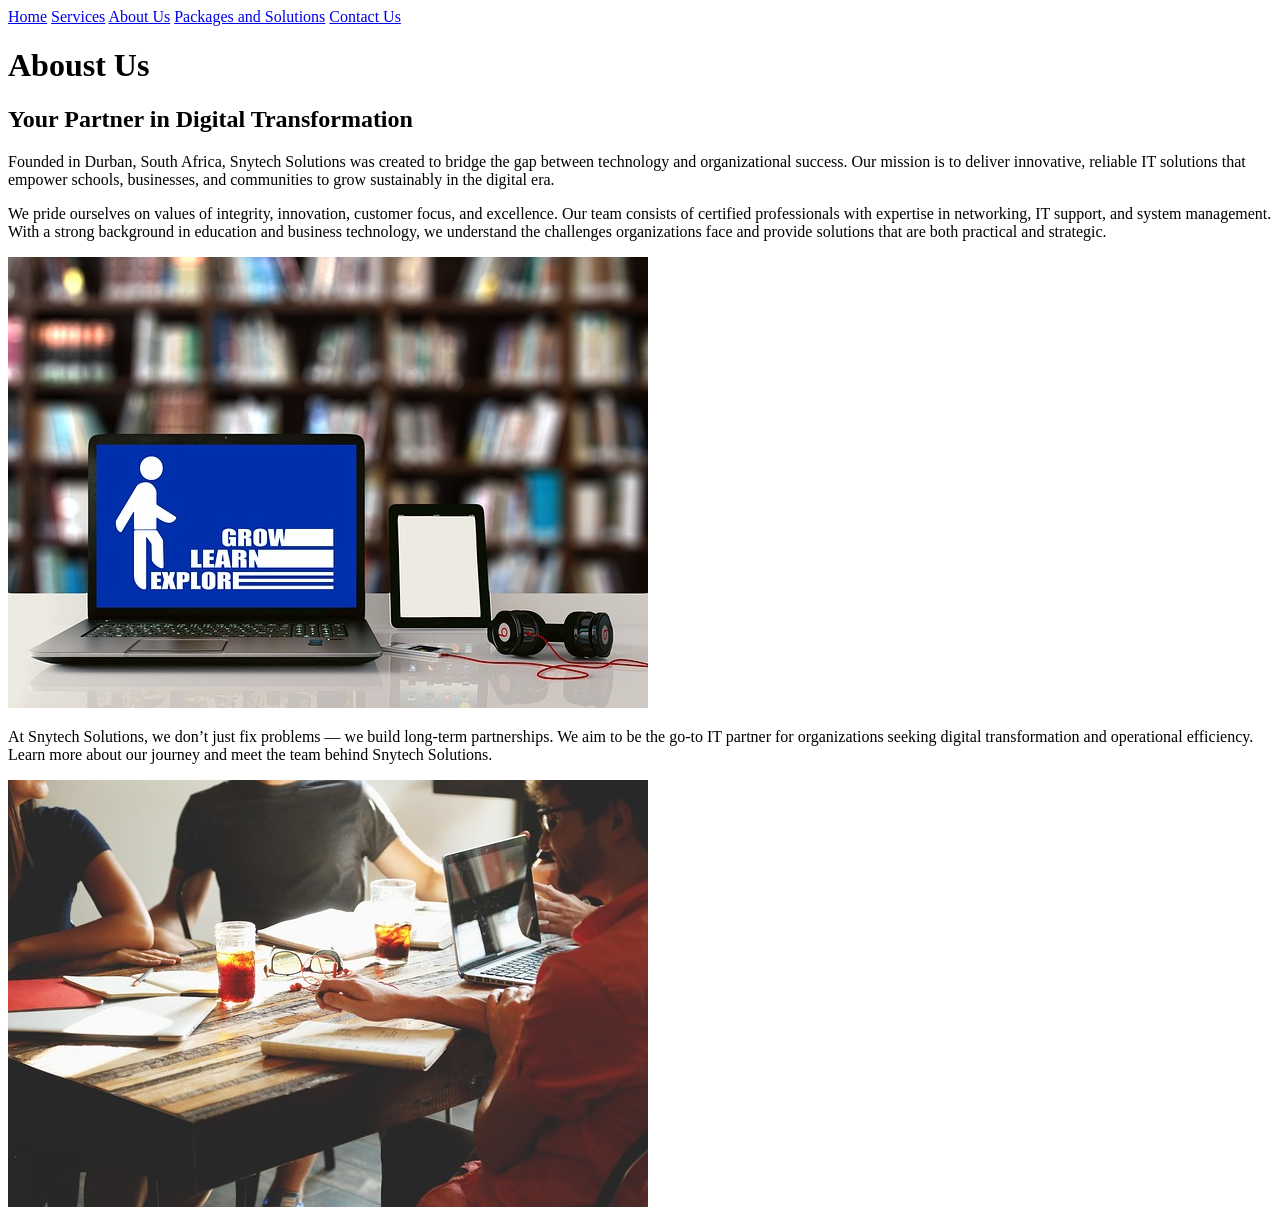
==== aboutus.html @ 315252d2 "Initial commit" ====
<!DOCTYPE html>
<html>
    <head>
        <title>Home SNY TECH</title>
    </head>
    <body>
      <a href="index.html">Home</a> 
      <a href="services.html">Services</a>
      <a href="aboutus.html">About Us</a>
      <a href="packagesandsolutions.html">Packages and Solutions</a>
      <a href="contactus.html">Contact Us</a>
       
       
      <h1>Aboust Us</h1>
      <h2>Your Partner in Digital Transformation</h2>
      <p>Founded in Durban, South Africa, Snytech Solutions was created to bridge the gap between technology and organizational success. Our mission is to deliver innovative, reliable IT solutions that empower schools, businesses, and communities to grow sustainably in the digital era.</p>
      <p>We pride ourselves on values of integrity, innovation, customer focus, and excellence. Our team consists of certified professionals with expertise in networking, IT support, and system management. With a strong background in education and business technology, we understand the challenges organizations face and provide solutions that are both practical and strategic.</p>
      <img src="images/geralt-to-learn-4226948_640.jpg"/>
      <p>At Snytech Solutions, we don’t just fix problems — we build long‑term partnerships. We aim to be the go‑to IT partner for organizations seeking digital transformation and operational efficiency. Learn more about our journey and meet the team behind Snytech Solutions.</p>
      <img src="images/startupstockphotos-meeting-594091_640.jpg"
    </body>
</html>
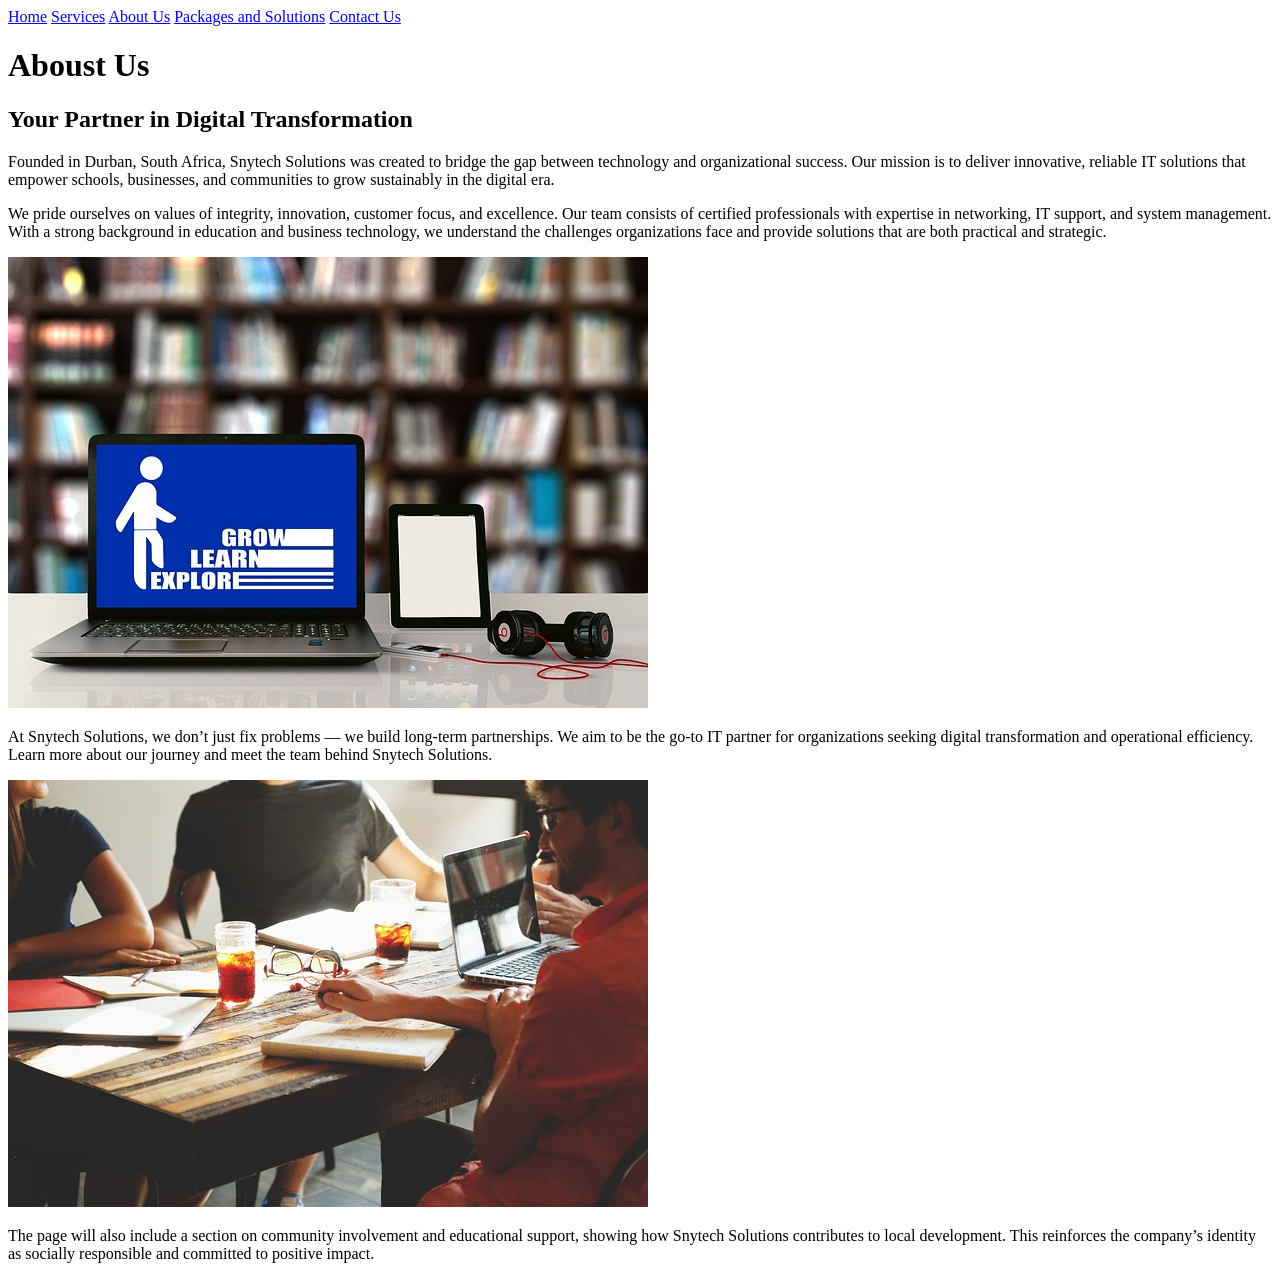
==== commit 31b6dc03: "Added 1 paragraph per page." ====
--- a/aboutus.html
+++ b/aboutus.html
@@ -17,6 +17,7 @@
       <p>We pride ourselves on values of integrity, innovation, customer focus, and excellence. Our team consists of certified professionals with expertise in networking, IT support, and system management. With a strong background in education and business technology, we understand the challenges organizations face and provide solutions that are both practical and strategic.</p>
       <img src="images/geralt-to-learn-4226948_640.jpg"/>
       <p>At Snytech Solutions, we don’t just fix problems — we build long‑term partnerships. We aim to be the go‑to IT partner for organizations seeking digital transformation and operational efficiency. Learn more about our journey and meet the team behind Snytech Solutions.</p>
-      <img src="images/startupstockphotos-meeting-594091_640.jpg"
+      <img src="images/startupstockphotos-meeting-594091_640.jpg"?>
+      <p>The page will also include a section on community involvement and educational support, showing how Snytech Solutions contributes to local development. This reinforces the company’s identity as socially responsible and committed to positive impact.</p>
     </body>
 </html>
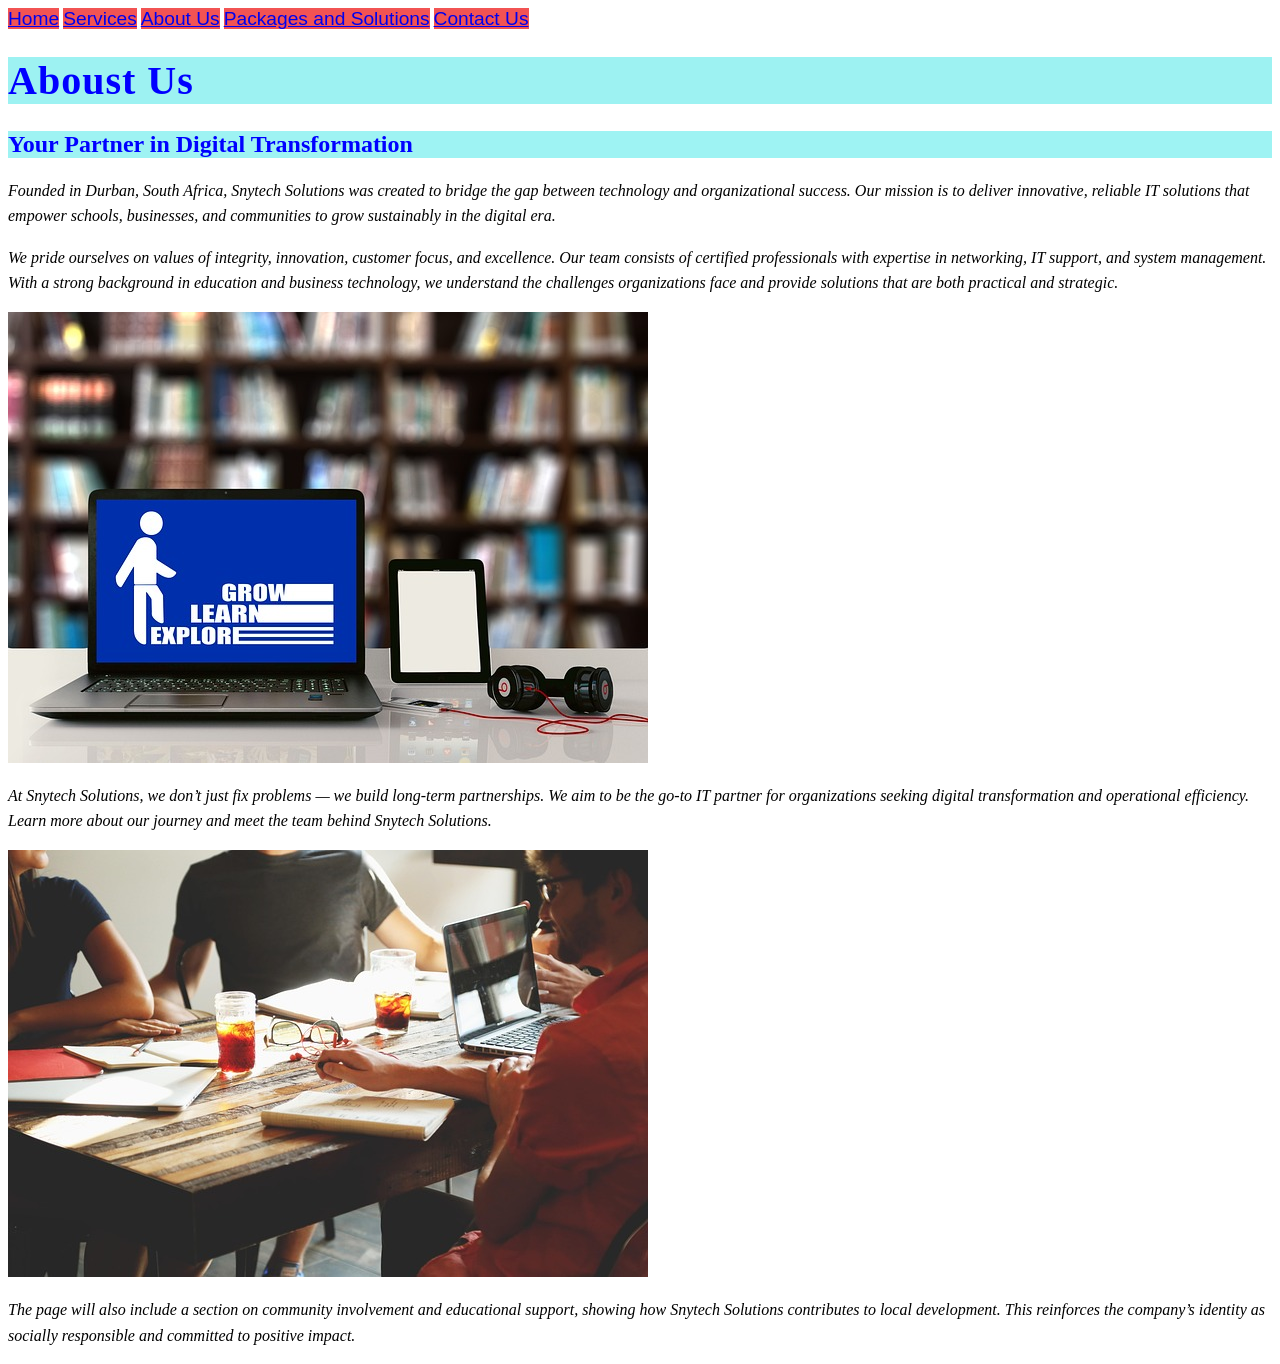
==== commit 634abc28: "Add responsive styling and site updates The site received a visual refresh with a new external style" ====
--- a/aboutus.html
+++ b/aboutus.html
@@ -2,22 +2,29 @@
 <html>
     <head>
         <title>Home SNY TECH</title>
+        <style>
+            .text{
+                font-family: Cambria, Cochin, Georgia, Times, 'Times New Roman', serif;
+            }
+        </style>
+
+        <link rel="stylesheet" href="css/style.css">
     </head>
     <body>
-      <a href="index.html">Home</a> 
-      <a href="services.html">Services</a>
-      <a href="aboutus.html">About Us</a>
-      <a href="packagesandsolutions.html">Packages and Solutions</a>
-      <a href="contactus.html">Contact Us</a>
+      <a class="nav" href="index.html">Home</a> 
+      <a class="nav" href="services.html">Services</a>
+      <a class="nav" href="aboutus.html">About Us</a>
+      <a class="nav" href="packagesandsolutions.html">Packages and Solutions</a>
+      <a class="nav" href="contactus.html">Contact Us</a>
        
        
-      <h1>Aboust Us</h1>
-      <h2>Your Partner in Digital Transformation</h2>
-      <p>Founded in Durban, South Africa, Snytech Solutions was created to bridge the gap between technology and organizational success. Our mission is to deliver innovative, reliable IT solutions that empower schools, businesses, and communities to grow sustainably in the digital era.</p>
-      <p>We pride ourselves on values of integrity, innovation, customer focus, and excellence. Our team consists of certified professionals with expertise in networking, IT support, and system management. With a strong background in education and business technology, we understand the challenges organizations face and provide solutions that are both practical and strategic.</p>
+      <h1 class="text" style="color: blue; background-color: rgb(157, 242, 242);">Aboust Us</h1>
+      <h2 class="text" style="color: blue; background-color: rgb(158, 243, 243);">Your Partner in Digital Transformation</h2>
+      <p class="text" style="font-size: medium; font-style: oblique;">Founded in Durban, South Africa, Snytech Solutions was created to bridge the gap between technology and organizational success. Our mission is to deliver innovative, reliable IT solutions that empower schools, businesses, and communities to grow sustainably in the digital era.</p>
+      <p class="text" style="font-size: medium;font-style: oblique;">We pride ourselves on values of integrity, innovation, customer focus, and excellence. Our team consists of certified professionals with expertise in networking, IT support, and system management. With a strong background in education and business technology, we understand the challenges organizations face and provide solutions that are both practical and strategic.</p>
       <img src="images/geralt-to-learn-4226948_640.jpg"/>
-      <p>At Snytech Solutions, we don’t just fix problems — we build long‑term partnerships. We aim to be the go‑to IT partner for organizations seeking digital transformation and operational efficiency. Learn more about our journey and meet the team behind Snytech Solutions.</p>
+      <p class="text" style="font-size: medium; font-style: oblique;">At Snytech Solutions, we don’t just fix problems — we build long‑term partnerships. We aim to be the go‑to IT partner for organizations seeking digital transformation and operational efficiency. Learn more about our journey and meet the team behind Snytech Solutions.</p>
       <img src="images/startupstockphotos-meeting-594091_640.jpg"?>
-      <p>The page will also include a section on community involvement and educational support, showing how Snytech Solutions contributes to local development. This reinforces the company’s identity as socially responsible and committed to positive impact.</p>
+      <p class="text" style="font-size: medium; font-style: oblique;">The page will also include a section on community involvement and educational support, showing how Snytech Solutions contributes to local development. This reinforces the company’s identity as socially responsible and committed to positive impact.</p>
     </body>
 </html>
--- a/css/style.css
+++ b/css/style.css
@@ -0,0 +1,41 @@
+.nav {
+   font-family: 'Segoe UI', Tahoma, Geneva, Verdana, sans-serif; font-size: larger; font-style: initial; font-weight: 500;
+   background-color: rgb(242, 83, 83);
+}
+h1 {
+  font-size: 2.5rem;
+  font-weight: bold;
+  letter-spacing: 1px;
+}
+p {
+  line-height: 1.6;
+}
+.container {
+  display: flex;
+  justify-content: space-between;
+  align-items: center;
+}
+button {
+  background-color: #007bff;
+  color: white;
+  border: skyblue;
+  padding: 10px 20px;
+  box-shadow: 2px 2px 5px rgba(0,0,0,0.2);
+}
+.nav:hover {
+  background-color: #0056b3;
+}
+@media (max-width: 768px) {
+  .container { flex-direction: column; }
+}
+p { font-size: 1rem; }
+<img src="image-small.jpg"
+     srcset="image-large.jpg 1200w, image-medium.jpg 768w"
+     sizes="(max-width: 768px) 100vw, 50vw"
+     alt="Responsive image">
+/* Global typography styles */
+body {
+  font-family: Arial, sans-serif;
+  line-height: 1.6;
+}
+
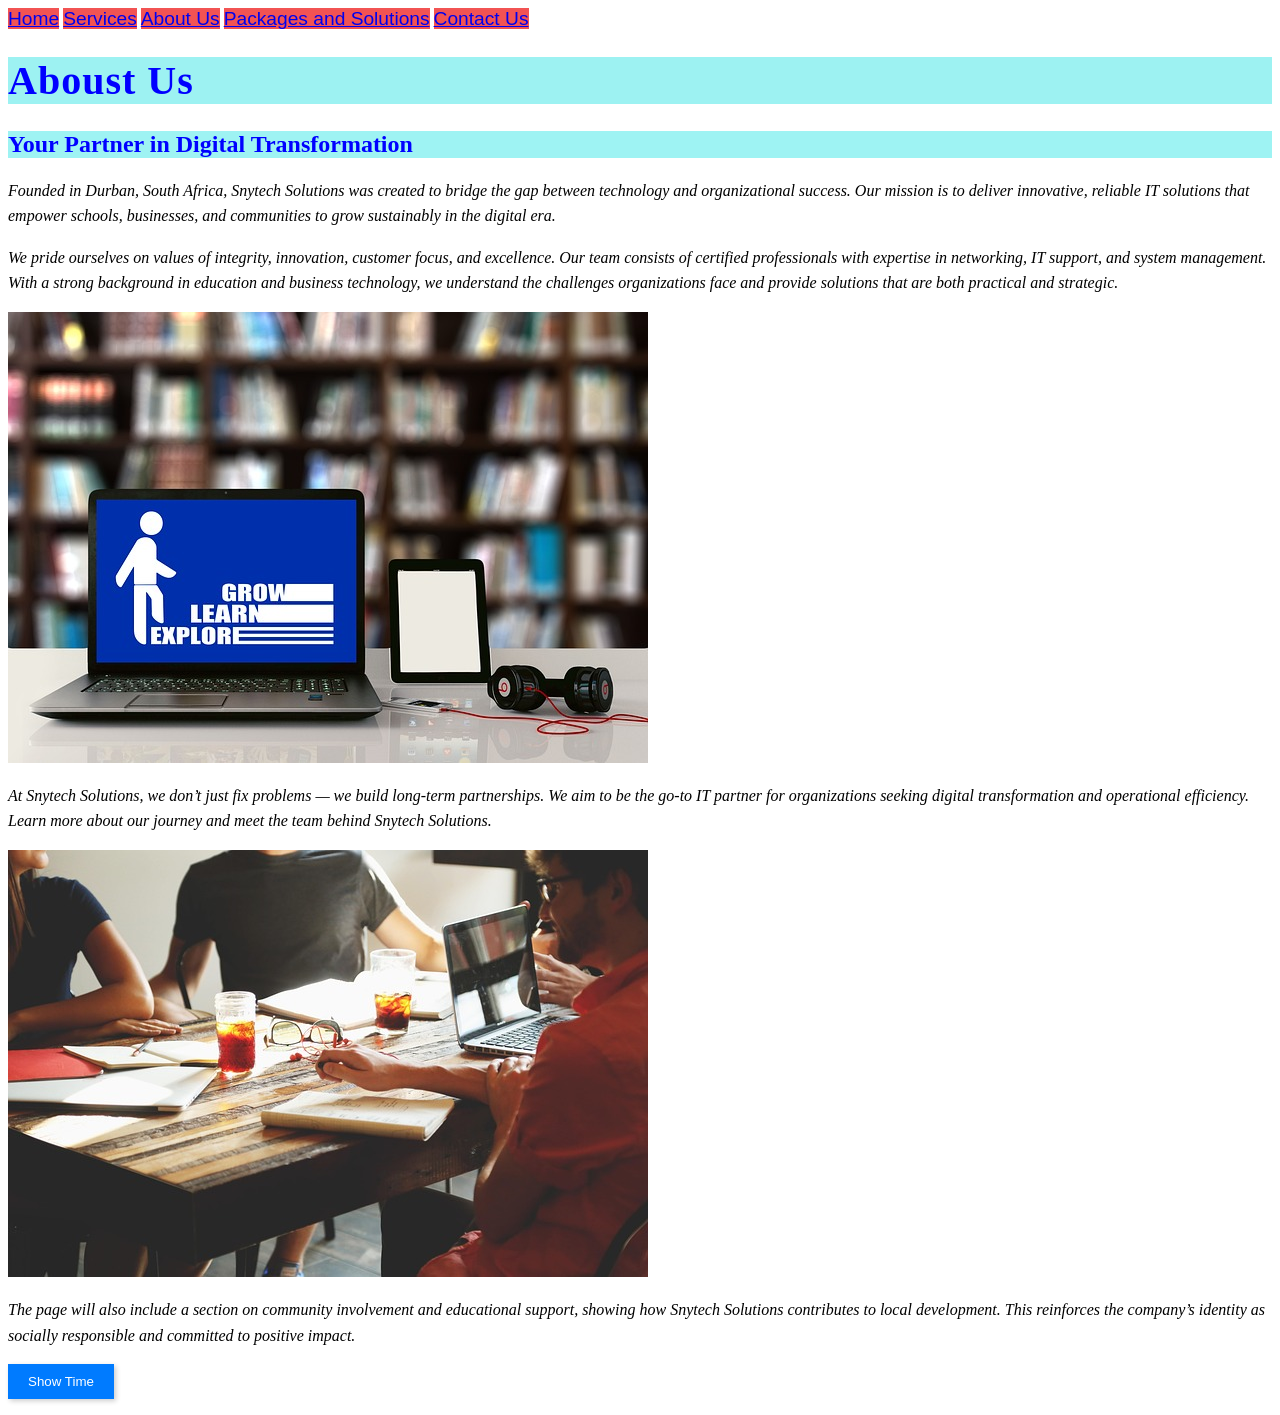
==== commit 3965143b: "Read.me" ====
--- a/aboutus.html
+++ b/aboutus.html
@@ -27,4 +27,9 @@
       <img src="images/startupstockphotos-meeting-594091_640.jpg"?>
       <p class="text" style="font-size: medium; font-style: oblique;">The page will also include a section on community involvement and educational support, showing how Snytech Solutions contributes to local development. This reinforces the company’s identity as socially responsible and committed to positive impact.</p>
     </body>
-</html>+</html>
+<button onclick="document.getElementById('time').innerHTML=Date()">
+Show Time
+</button>
+
+<p id="time"></p>
